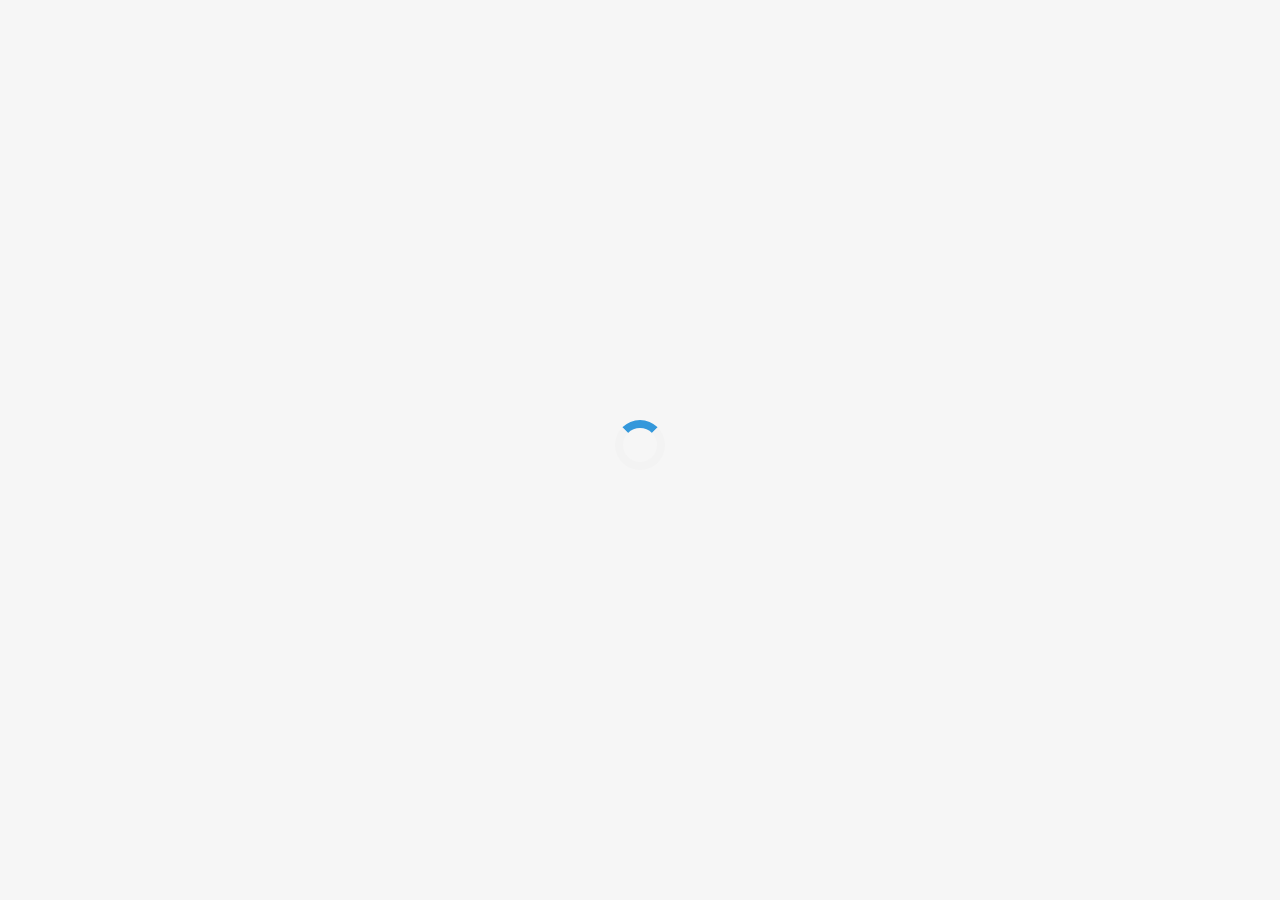
==== index.html @ 6c837468 "indexModif" ====
<!DOCTYPE html>
<html lang="en">
<head>
    <meta charset="UTF-8">
    <link rel="stylesheet" href="https://cdnjs.cloudflare.com/ajax/libs/font-awesome/5.15.4/css/all.min.css">
    <link href="https://fonts.googleapis.com/css2?family=Shrikhand&display=swap" rel="stylesheet">
    <link href="https://fonts.googleapis.com/css2?family=Roboto:ital,wght@0,100;0,300;0,400;0,500;0,700;0,900;1,100;1,300;1,400;1,500;1,700;1,900&display=swap" rel="stylesheet">
    <link rel="stylesheet" href="sass/styles.css">
    <meta name="viewport" content="width=device-width, initial-scale=1.0">
    <meta name="description" content="Réservez le menu qui vous convient">
    <title>Ohmyfood_Paris</title>

</head>
<body>

    <div class="div">
        <div id="loader" class="loader"></div> 
    </div>
    <div id="main__content">
        

        <header class="header">
            <img src="logo/ohmyfood.png" alt="logo ohmyfood">  
        </header>
        <div class="location">
            <i class="fas fa-map-marker-alt"></i>
            <p>Paris, Belleville</p>
        </div>

        <div class="grand__titre">
            <div class="titre">
                <h1>Réservez le menu qui vous convient</h1>
            </div>
            <div class="sous__titre">
                <p>Découvre des restaurants d'exception, selectionnés par nos soins.</p>
            </div>
            <div class="explorer">
                <button class="btn">Explorer nos restaurants</button>
            </div>
        </div>

        <article class="fonctionnement">
            <div class="fonction">
                <h2>Fonctionnement</h2>
            </div>
            <div class="fct">
                <button> <span class="number">1</span><i class="fas fa-mobile-alt"></i> Choisissez un restaurant</button>
                <button> <span class="number">2</span><i class="fas fa-list-ul"></i>Composez votre menu</button>
                <button> <span class="number">3</span><i class="fas fa-store"></i>Devenez partenaire</button>
            </div>
        </article>

        <div class="restauration">
            <div class="test">
                <h2>Restaurants</h2>
            </div>
        </div>

        <section class="Restaurant">
       
            <div class="restaurant-card">
                <div class="card-image">
                    <a href="Pages/La_palette_du_goût.html">
                        <img src="restaurants/jay-wennington-N_Y88TWmGwA-unsplash.jpg" alt="Plat de La palette du goût" >
                        <span class="Nouveau">Nouveau</span>
                    </a>
                </div>
                <div class="card-content">
                    <h3 class="restaurant-name">La palette du goût</h3>
                    <p class="restaurant-location">Ménilmontant</p>
                    <button class="favorite-button"> <i class="far fa-heart fa-2x"></i></button> 
                </div>
            </div>

            <div class="restaurant-card">
                <div class="card-image">
                    <a href="Pages/La_note_enchantée.html">
                        <img src="restaurants/stil-u2Lp8tXIcjw-unsplash.jpg" alt="La note enchantée" >
                        <span class="Nouveau">Nouveau</span>
                    </a>
                </div>
                <div class="card-content">
                    <h3 class="restaurant-name">La note enchantée</h3>
                    <p class="restaurant-location">Charonne</p>
                    <button class="favorite-button"> <i class="far fa-heart fa-2x"></i></button> 
                 </div>
            </div>
        </section>

        <section class="Restaurant">
            <div class="restaurant-card">
                <div class="card-image">
                    <a href="Pages/La-française.html">
                        <img src="restaurants/toa-heftiba-DQKerTsQwi0-unsplash.jpg" alt="A la française" >
                    </a>
                </div>
                <div class="card-content">
                    <h3 class="restaurant-name">À la française</h3>
                    <p class="restaurant-location">Cité Rouge</p>
                    <button class="favorite-button"> <i class="far fa-heart fa-2x"></i></button> 
                </div>
            </div>

            <div class="restaurant-card">
                <div class="card-image">
                    <a href="Pages/Le_délice_des_sens.html">
                        <img src="restaurants/louis-hansel-shotsoflouis-qNBGVyOCY8Q-unsplash.jpg" alt="Le delice des sens" >
                    </a>
                </div>
                <div class="card-content">
                    <h3 class="restaurant-name">Le delice des sens</h3>
                    <p class="restaurant-location">Folie-Méricourt</p>
                    <button class="favorite-button"> <i class="far fa-heart fa-2x"></i></button> 
                </div>
            </div>
        </section>

        <footer class="footer">
            <ul>
                <li><i class="fas fa-utensils"></i>Proposer un restaurant</li>
                <li><i class="fas fa-hands-helping"></i>Devenir partenaire</li>
                <li>Mentions légales</li>
            </ul>
            <a href="mailto:ZoQG3@example.com">Contact</a>
            <h1 class="ohmyfood">ohmyfood</h1>
        </footer>
    </div> 

    <script>
        document.addEventListener("DOMContentLoaded", function () {
            const loader = document.getElementById("loader");
            const main = document.getElementById("main__content");

        // Délai avant d'afficher le contenu
        const DELAY = 2000;

        // Afficher le contenu après le délai
        setTimeout(() => {
          // Cacher le loader
          loader.style.display = "none";
          
          // Afficher le contenu
          main.style.display = "block";
        }, DELAY);
      });
    </script>
</body>
</html>
---- sass/styles.css ----
* {
  box-sizing: border-box;
  margin: 0;
  padding: 0;
}

body {
  font-family: "Roboto", sans-serif;
  background: #F6F6F6;
  box-sizing: border-box;
  padding: 0;
  margin: 0;
}

.div {
  position: relative;
  display: flex;
  justify-content: center;
  align-items: center;
  width: 100%;
  height: auto;
  top: 400px;
}

.loader {
  border: 8px solid #f3f3f3;
  border-top: 8px solid #3498db;
  border-radius: 50%;
  width: 50px;
  height: 50px;
  animation: spin 1s linear infinite;
  margin: 20px auto;
}

@keyframes spin {
  0% {
    transform: rotate(0deg);
  }
  100% {
    transform: rotate(360deg);
  }
}
#main__content {
  width: 100%;
  height: 100%;
  display: none;
  justify-content: center;
  align-items: center;
  padding: 0;
  margin: 0;
  flex-wrap: wrap;
}

.header {
  width: 100%;
  height: 50px;
  display: flex;
  justify-content: center;
  align-items: center;
  padding: 0;
  margin: 0;
  flex-wrap: wrap;
  background-color: #FFFFFF;
}
.header img {
  width: 150px;
}

.location {
  width: 100%;
  height: 50px;
  display: flex;
  justify-content: center;
  align-items: center;
  padding: 0;
  margin: 0;
  flex-wrap: wrap;
  background-color: #EAEAEA;
}
.location P {
  font-size: 16px;
  font-family: "Roboto", sans-serif;
}
.location i {
  padding-right: 10px;
}

.grand__titre {
  width: 100%;
  display: flex;
  justify-content: center;
  align-items: center;
  text-align: center;
  padding: 10px;
  margin: 0;
  flex-wrap: wrap;
}
.grand__titre h1 {
  display: flex;
  align-items: center;
  justify-content: center;
  font-weight: 700;
  font-size: 40px;
  padding: 0;
  margin: 20px 0 20px 0;
  flex-wrap: wrap;
}
.grand__titre p {
  font-size: 16px;
  padding: 0;
  margin: 0;
}

.sous__titre {
  display: flex;
  width: 100%;
  align-items: center;
  justify-content: center;
  padding: 0;
  margin: 0 0 20px 0;
  flex-wrap: wrap;
}
.sous__titre p {
  display: flex;
  align-items: center;
  justify-content: center;
  font-size: 18px;
  font-weight: 300;
  padding: 0;
  margin: 0;
}

.explorer {
  display: flex;
  width: 100%;
  align-items: center;
  justify-content: center;
  padding: 0;
  margin: 0;
  flex-wrap: wrap;
}
.explorer button {
  background: linear-gradient(180deg, #FF79DA 0%, #9356DC 100%);
  border: none;
  color: white;
  padding: 15px 32px;
  margin-bottom: 10px;
  text-align: center;
  text-decoration: none;
  display: inline-block;
  font-size: 16px;
  border-radius: 25px;
  font-family: "Roboto", sans-serif;
}
.explorer button:hover {
  opacity: 0.8;
  cursor: pointer;
}

.fonctionnement {
  display: flex;
  flex-direction: column;
  align-items: center;
  justify-content: center;
  padding: 10px 10px 0 0;
  margin: 10px 10px 0 0;
  flex-wrap: wrap;
  width: 100%;
  height: auto;
  background-color: #FFFFFF;
}
@media screen and (max-width: 1024px) {
  .fonctionnement {
    width: 100%;
    display: flex;
    flex-direction: column;
    padding-left: 10px;
    margin-bottom: 30px;
    margin-top: 10px;
  }
}
.fonctionnement .fonction {
  flex-direction: column;
  display: flex;
  flex-wrap: wrap;
  width: 80%;
  padding: 0;
  margin-bottom: 15px;
  margin-top: 15px;
}
@media screen and (max-width: 1024px) {
  .fonctionnement .fonction {
    width: 100%;
    display: flex;
    flex-direction: column;
    padding-left: 10px;
    margin-bottom: 30px;
    margin-top: 10px;
  }
}
.fonctionnement .fct {
  display: flex;
  justify-content: center;
  align-items: center;
  width: 100%;
  padding: 0;
  margin: 0 20px 30px 0;
}
@media screen and (max-width: 767.98px) {
  .fonctionnement .fct {
    width: 100%;
    display: flex;
    flex-direction: column;
    padding-left: 10px;
    margin-bottom: 30px;
    margin-top: 10px;
  }
}
.fonctionnement .fct button {
  background: #F6F6F6;
  border: none;
  font-family: "roboto", sans-serif;
  font-size: 16px;
  font-weight: 500;
  margin: 15px 15px 15px 15px;
  padding: 0;
  width: 322.49px;
  height: 72.38px;
  border-radius: 20px;
  position: relative;
}
@media screen and (max-width: 767.98px) {
  .fonctionnement .fct button {
    width: 100%;
  }
}
.fonctionnement .fct .number {
  display: flex;
  justify-content: center;
  align-items: center;
  width: 25px;
  height: 25px;
  background: #9356DC;
  color: white;
  border-radius: 50%;
  position: absolute;
  margin: 0 0 0 -15px;
  padding: 0 0 0 0;
}
.fonctionnement .fct i {
  color: #7E7E7E;
  padding-right: 20px;
  width: 20%;
}
@media screen and (max-width: 768.98px) {
  .fonctionnement .fct i {
    padding-right: 2px;
  }
}
@media screen and (max-width: 820.98px) {
  .fonctionnement .fct i {
    padding-right: 5px;
  }
}
.fonctionnement .fct .fa-store {
  color: #9356DC;
  padding-right: 20px;
}
.fonctionnement button:hover {
  opacity: 1;
  cursor: pointer;
  box-shadow: 0 4px 10px rgba(0, 0, 0, 0.1);
}

.restauration {
  display: flex;
  width: 100%;
  align-items: center;
  justify-content: center;
  padding: 0;
  margin: 20px 0 20px 0;
  flex-wrap: wrap;
}

.test {
  display: flex;
  width: 80%;
  padding: 0;
  margin: 0;
  flex-wrap: wrap;
}

.Restaurant {
  width: 100%;
  height: auto;
  display: flex;
  justify-content: center;
  align-items: center;
  padding: 10px;
  margin: 0;
}
@media screen and (max-width: 767.98px) {
  .Restaurant {
    width: 100%;
    display: flex;
    flex-direction: column;
    justify-content: center;
    align-items: center;
    padding-right: 15px;
    padding-left: 15px;
    margin: 0;
  }
}

.restaurant-card {
  flex-wrap: wrap;
  width: 490px;
  height: 251px;
  align-items: center;
  justify-content: center;
  background: #fff;
  border-radius: 15px;
  box-shadow: 0 4px 10px rgba(0, 0, 0, 0.1);
  overflow: hidden;
  position: relative;
  margin-bottom: 30px;
  margin-right: 50px;
  margin-left: 50px;
}
@media screen and (max-width: 768px) {
  .restaurant-card {
    width: 100%;
    padding-bottom: 0px;
    padding-top: 0px;
    margin-right: 15px;
    margin-left: 15px;
    margin-top: 0px;
    margin-bottom: 0px;
  }
}
@media screen and (max-width: 767.98px) {
  .restaurant-card {
    width: 100%;
    padding: none;
    margin-top: 20px;
    margin-bottom: 0px;
  }
}
.restaurant-card .card-image {
  position: relative;
  width: 100%;
  height: 175px;
}
.restaurant-card .card-image img {
  width: 100%;
  height: 175px;
  border-radius: 15px 15px 0 0;
  -o-object-fit: cover;
     object-fit: cover;
}
.restaurant-card .card-image .Nouveau {
  width: 80px;
  height: 29px;
  position: absolute;
  top: 8px;
  right: 8px;
  background-color: #99E2D0;
  color: #008766;
  padding: 4px 8px;
  border-radius: 2px;
  font-size: 14px;
  font-weight: 500;
  display: flex;
  justify-content: center;
  align-items: center;
}
.restaurant-card .card-content {
  padding: 16px;
  width: 100%;
}
.restaurant-card .card-content .restaurant-name {
  font-size: 18px;
  font-weight: bold;
  color: #333;
  margin: 0;
  padding: 10px 0 0;
}
.restaurant-card .card-content .restaurant-location {
  font-size: 14px;
  color: #777;
  margin: 4px 0 0;
}
.restaurant-card .card-content .favorite-button {
  position: absolute;
  align-items: center;
  justify-content: center;
  bottom: 16px;
  right: 16px;
  background: none;
  border: none;
  font-size: 20px;
  color: #000000;
  cursor: pointer;
  transition: color 0.3s ease;
}
.restaurant-card .card-content .favorite-button i {
  font-size: 20px;
}
.restaurant-card .card-content .favorite-button:hover i {
  animation: fill 0.3s ease-in-out;
  display: inline-block;
  opacity: 1;
  background: linear-gradient(180deg, #FF79DA 0%, #9356DC 100%);
  background-clip: text;
  -webkit-background-clip: text;
  -webkit-text-fill-color: transparent;
  font-weight: bold;
}
@keyframes fill {
  0% {
    transform: scale(1);
  }
  50% {
    transform: scale(1.2);
  }
  100% {
    transform: scale(1);
  }
}

.footer {
  width: 100%;
  height: 114px;
  display: flex;
  justify-content: center;
  align-items: center;
  padding: 0;
  margin: 0;
  background-color: #353535;
}
@media screen and (max-width: 767.98px) {
  .footer {
    width: 100%;
    height: auto;
    display: flex;
    flex-direction: column-reverse;
    padding: 0;
    margin: 0;
  }
}
.footer ul {
  display: flex;
  list-style: none;
  color: white;
  justify-content: right;
  align-items: center;
  padding: 0;
  margin: 0;
  width: 60%;
}
@media screen and (max-width: 767.98px) {
  .footer ul {
    width: 100%;
    display: flex;
    flex-direction: column;
    padding-left: 10px;
    margin-bottom: 20px;
  }
}
.footer ul li {
  padding: 0 10px;
  margin: 0;
}
.footer ul li i {
  padding: 0 10px;
}
@media screen and (max-width: 767.98px) {
  .footer ul li {
    width: 100%;
    flex-direction: column;
    padding-bottom: 10px;
  }
  .footer ul li i {
    padding-right: 10px;
    padding-left: 0px;
  }
}
.footer a {
  display: flex;
  align-items: center;
  text-decoration: none;
  color: white;
  padding: 0;
  margin: 0;
  width: 20%;
}
@media screen and (max-width: 767.98px) {
  .footer a {
    width: 100%;
    padding-left: 20px;
    margin-bottom: 10px;
    justify-content: left;
  }
}
.footer .ohmyfood {
  color: white;
  font-family: "Shrikhand", cursive;
  font-size: 18px;
  font-weight: 400;
}
@media screen and (max-width: 767.98px) {
  .footer .ohmyfood {
    width: 100%;
    display: flex;
    flex-direction: column;
    padding-left: 20px;
    margin-bottom: 30px;
    margin-top: 30px;
  }
}/*# sourceMappingURL=styles.css.map */
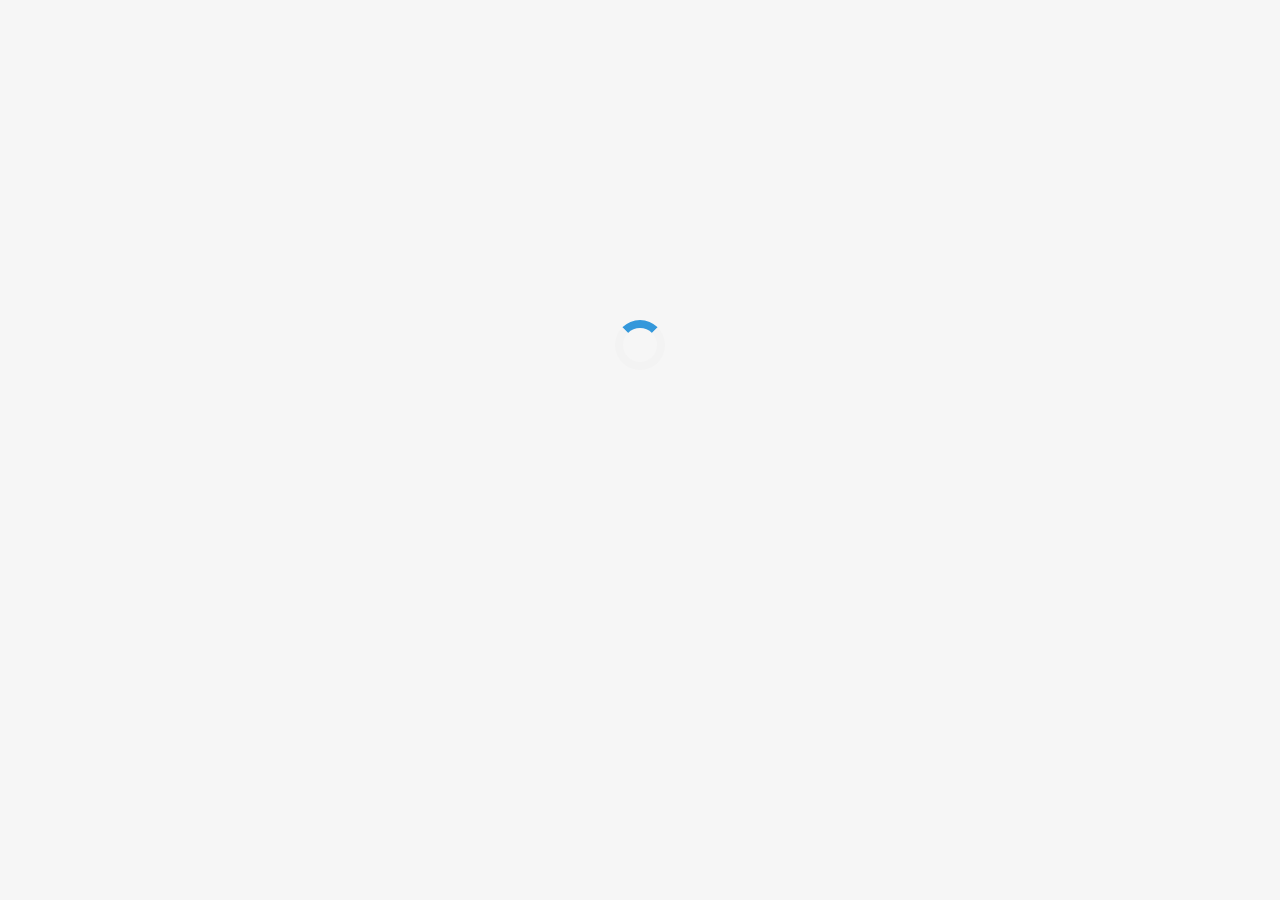
==== commit 9a1ae5d3: "DOM" ====
--- a/index.html
+++ b/index.html
@@ -119,8 +119,8 @@
             <ul>
                 <li><i class="fas fa-utensils"></i>Proposer un restaurant</li>
                 <li><i class="fas fa-hands-helping"></i>Devenir partenaire</li>
-                <li>Mentions légales</li>
             </ul>
+              <p>Mentions légales</p>
             <a href="mailto:ZoQG3@example.com">Contact</a>
             <h1 class="ohmyfood">ohmyfood</h1>
         </footer>
--- a/sass/styles.css
+++ b/sass/styles.css
@@ -19,7 +19,7 @@
   align-items: center;
   width: 100%;
   height: auto;
-  top: 400px;
+  top: 300px;
 }
 
 .loader {
@@ -49,8 +49,19 @@
   padding: 0;
   margin: 0;
   flex-wrap: wrap;
-}
-
+  animation-name: leFadeIn;
+  animation-duration: 1s;
+  animation-timing-function: ease-in-out;
+}
+
+@keyframes leFadeIn {
+  from {
+    opacity: 0;
+  }
+  to {
+    opacity: 1;
+  }
+}
 .header {
   width: 100%;
   height: 50px;
@@ -341,7 +352,6 @@
 @media screen and (max-width: 767.98px) {
   .restaurant-card {
     width: 100%;
-    padding: none;
     margin-top: 20px;
     margin-bottom: 0px;
   }
@@ -414,6 +424,7 @@
   background-clip: text;
   -webkit-background-clip: text;
   -webkit-text-fill-color: transparent;
+  cursor: pointer;
   font-weight: bold;
 }
 @keyframes fill {
@@ -484,6 +495,14 @@
     padding-right: 10px;
     padding-left: 0px;
   }
+}
+.footer p {
+  display: flex;
+  align-items: center;
+  text-decoration: none;
+  color: white;
+  padding: 0 10px;
+  margin: 0;
 }
 .footer a {
   display: flex;
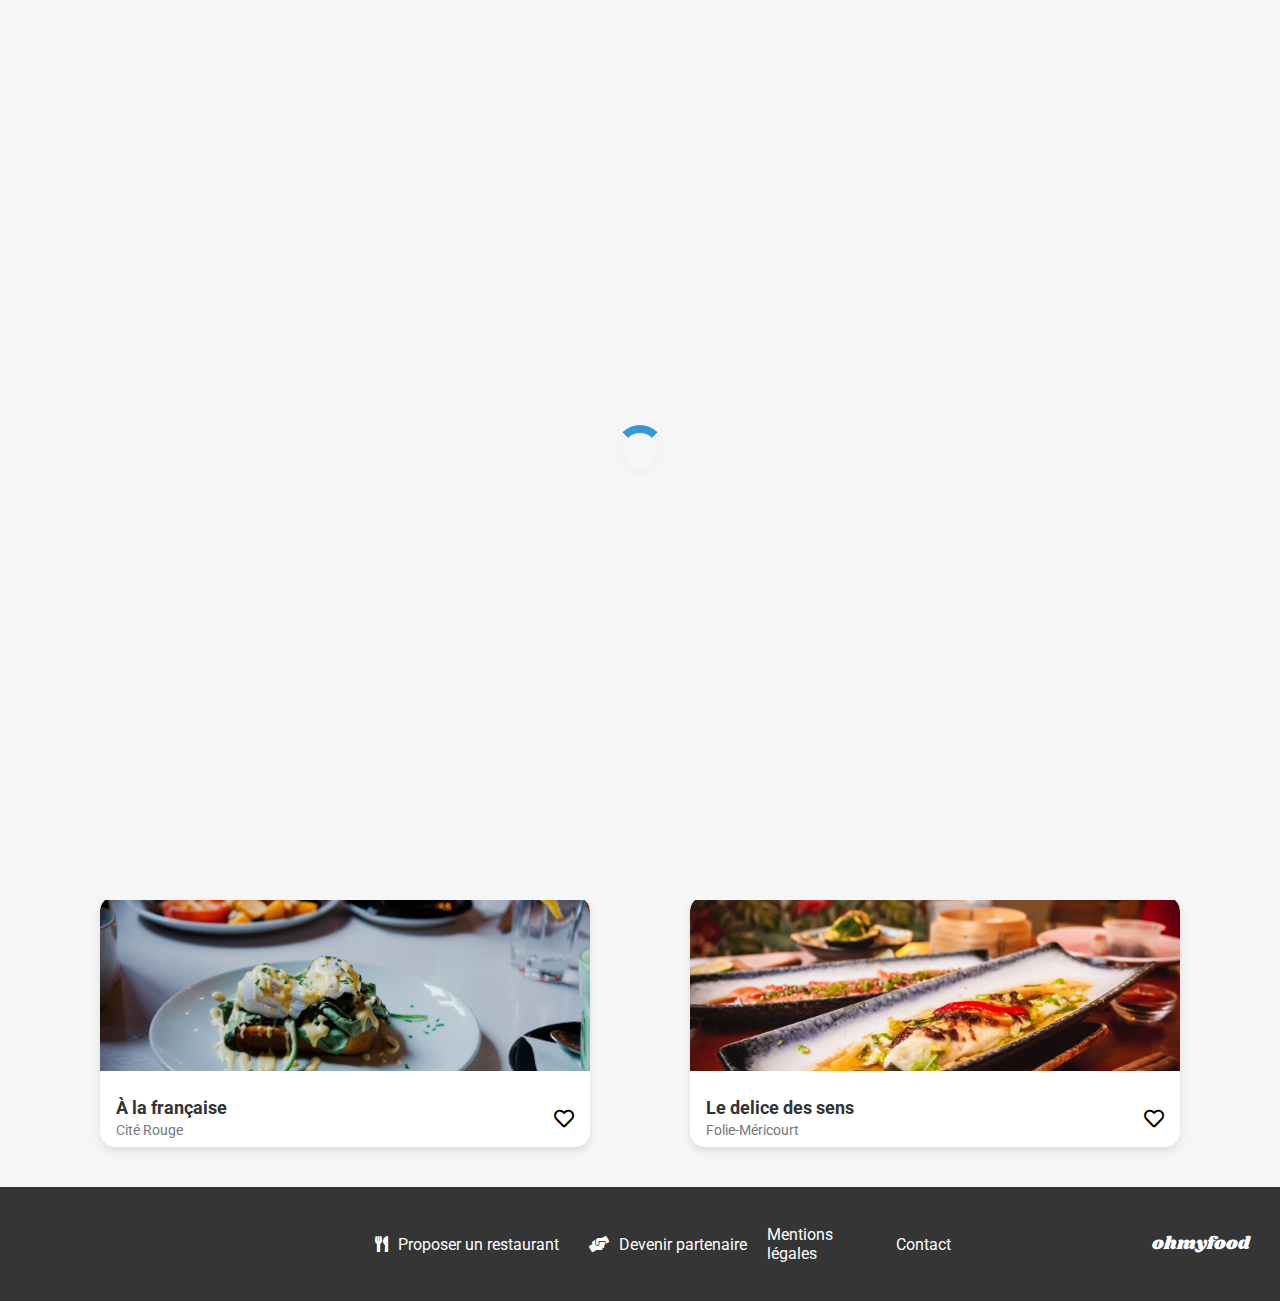
==== commit 42d125d0: "loader" ====
--- a/index.html
+++ b/index.html
@@ -16,17 +16,17 @@
     <div class="div">
         <div id="loader" class="loader"></div> 
     </div>
-    <div id="main__content">
+    
         
 
-        <header class="header">
-            <img src="logo/ohmyfood.png" alt="logo ohmyfood">  
-        </header>
-        <div class="location">
-            <i class="fas fa-map-marker-alt"></i>
-            <p>Paris, Belleville</p>
-        </div>
-
+    <header class="header">
+        <img src="logo/ohmyfood.png" alt="logo ohmyfood">  
+    </header>
+    <div class="location">
+        <i class="fas fa-map-marker-alt"></i>
+        <p>Paris, Belleville</p>
+    </div>
+    <main>
         <div class="grand__titre">
             <div class="titre">
                 <h1>Réservez le menu qui vous convient</h1>
@@ -114,35 +114,15 @@
                 </div>
             </div>
         </section>
-
-        <footer class="footer">
-            <ul>
-                <li><i class="fas fa-utensils"></i>Proposer un restaurant</li>
-                <li><i class="fas fa-hands-helping"></i>Devenir partenaire</li>
-            </ul>
-              <p>Mentions légales</p>
-            <a href="mailto:ZoQG3@example.com">Contact</a>
-            <h1 class="ohmyfood">ohmyfood</h1>
-        </footer>
-    </div> 
-
-    <script>
-        document.addEventListener("DOMContentLoaded", function () {
-            const loader = document.getElementById("loader");
-            const main = document.getElementById("main__content");
-
-        // Délai avant d'afficher le contenu
-        const DELAY = 2000;
-
-        // Afficher le contenu après le délai
-        setTimeout(() => {
-          // Cacher le loader
-          loader.style.display = "none";
-          
-          // Afficher le contenu
-          main.style.display = "block";
-        }, DELAY);
-      });
-    </script>
+    </main>
+    <footer class="footer">
+        <ul>
+            <li><i class="fas fa-utensils"></i>Proposer un restaurant</li>
+            <li><i class="fas fa-hands-helping"></i>Devenir partenaire</li>
+        </ul>
+        <div>Mentions légales</div>
+        <a href="mailto:ZoQG3@example.com">Contact</a>
+        <div class="ohmyfood">ohmyfood</div>
+    </footer>
 </body>
 </html>--- a/sass/styles.css
+++ b/sass/styles.css
@@ -13,15 +13,30 @@
 }
 
 .div {
-  position: relative;
-  display: flex;
-  justify-content: center;
-  align-items: center;
-  width: 100%;
-  height: auto;
-  top: 300px;
-}
-
+  position: absolute;
+  display: flex;
+  justify-content: center;
+  align-items: center;
+  width: 100%;
+  height: 100%;
+  top: 0;
+  left: 0;
+  background-color: #F6F6F6;
+  animation: loader 3s forwards;
+  z-index: 1;
+}
+
+@keyframes loader {
+  0% {
+    opacity: 1;
+  }
+  50% {
+    opacity: 1;
+  }
+  100% {
+    opacity: 0;
+  }
+}
 .loader {
   border: 8px solid #f3f3f3;
   border-top: 8px solid #3498db;
@@ -38,28 +53,6 @@
   }
   100% {
     transform: rotate(360deg);
-  }
-}
-#main__content {
-  width: 100%;
-  height: 100%;
-  display: none;
-  justify-content: center;
-  align-items: center;
-  padding: 0;
-  margin: 0;
-  flex-wrap: wrap;
-  animation-name: leFadeIn;
-  animation-duration: 1s;
-  animation-timing-function: ease-in-out;
-}
-
-@keyframes leFadeIn {
-  from {
-    opacity: 0;
-  }
-  to {
-    opacity: 1;
   }
 }
 .header {
@@ -228,13 +221,16 @@
   }
 }
 .fonctionnement .fct button {
+  display: flex;
+  justify-content: left;
+  align-items: center;
   background: #F6F6F6;
   border: none;
   font-family: "roboto", sans-serif;
   font-size: 16px;
   font-weight: 500;
-  margin: 15px 15px 15px 15px;
-  padding: 0;
+  margin: 15px;
+  padding: 0px;
   width: 322.49px;
   height: 72.38px;
   border-radius: 20px;
@@ -256,26 +252,27 @@
   border-radius: 50%;
   position: absolute;
   margin: 0 0 0 -15px;
-  padding: 0 0 0 0;
+  padding: 0;
 }
 .fonctionnement .fct i {
   color: #7E7E7E;
-  padding-right: 20px;
+  padding: 30px 0 30px 30px;
+  margin-left: 30px;
+  margin-right: 30px;
   width: 20%;
 }
-@media screen and (max-width: 768.98px) {
+@media screen and (min-width: 820px) {
   .fonctionnement .fct i {
-    padding-right: 2px;
-  }
-}
-@media screen and (max-width: 820.98px) {
+    padding: 20px;
+  }
+}
+@media screen and (max-width: 767.98px) {
   .fonctionnement .fct i {
     padding-right: 5px;
   }
 }
 .fonctionnement .fct .fa-store {
   color: #9356DC;
-  padding-right: 20px;
 }
 .fonctionnement button:hover {
   opacity: 1;
@@ -445,7 +442,7 @@
   display: flex;
   justify-content: center;
   align-items: center;
-  padding: 0;
+  padding: 20px;
   margin: 0;
   background-color: #353535;
 }
@@ -496,7 +493,7 @@
     padding-left: 0px;
   }
 }
-.footer p {
+.footer div {
   display: flex;
   align-items: center;
   text-decoration: none;
@@ -504,6 +501,15 @@
   padding: 0 10px;
   margin: 0;
 }
+@media screen and (max-width: 767.98px) {
+  .footer div {
+    width: 100%;
+    display: flex;
+    justify-content: left;
+    padding-left: 20px;
+    margin-bottom: 10px;
+  }
+}
 .footer a {
   display: flex;
   align-items: center;
@@ -522,6 +528,7 @@
   }
 }
 .footer .ohmyfood {
+  display: flex;
   color: white;
   font-family: "Shrikhand", cursive;
   font-size: 18px;
@@ -531,7 +538,6 @@
   .footer .ohmyfood {
     width: 100%;
     display: flex;
-    flex-direction: column;
     padding-left: 20px;
     margin-bottom: 30px;
     margin-top: 30px;
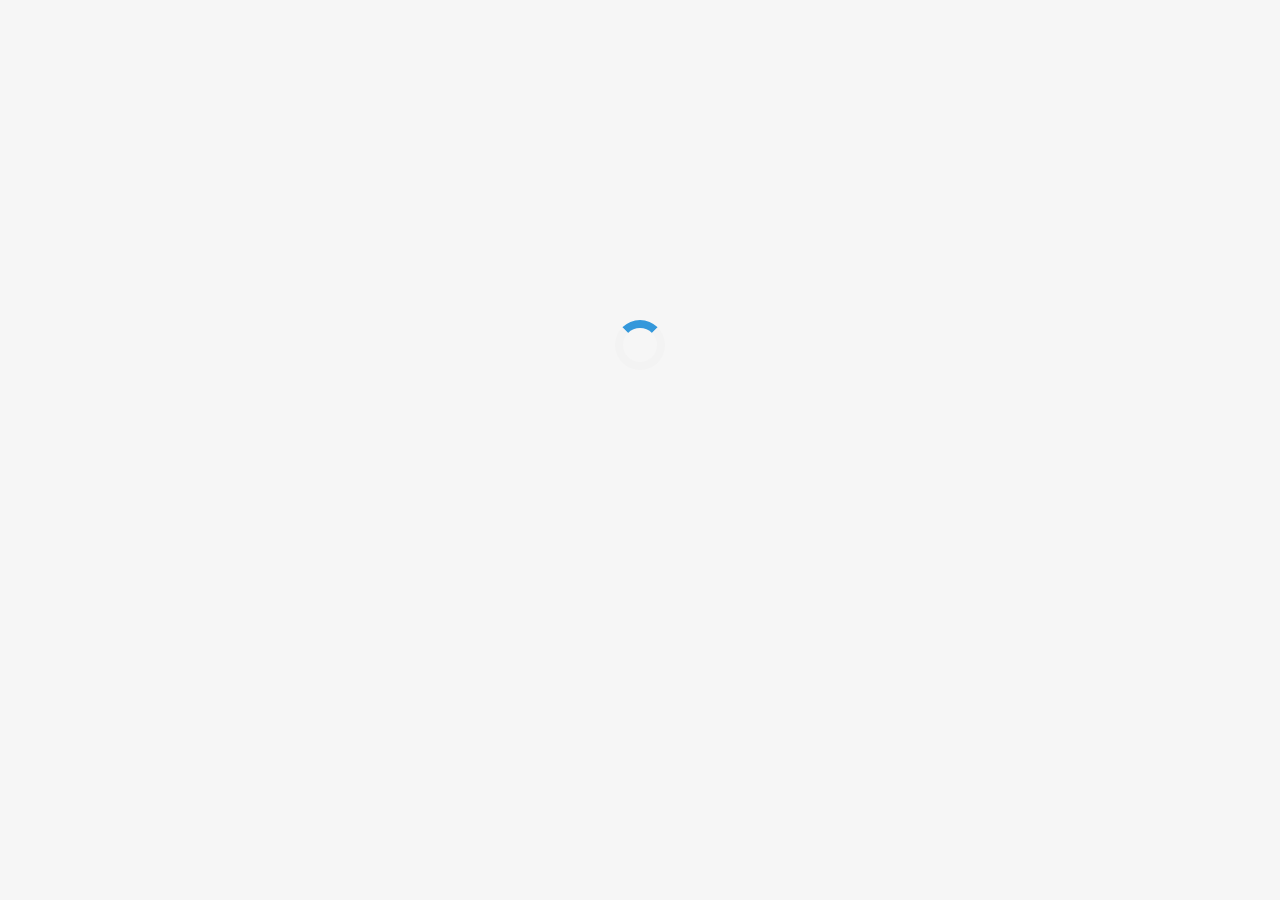
==== commit 5880fb1f: "Add main content section and loader functionality with fade-in effect" ====
--- a/index.html
+++ b/index.html
@@ -12,12 +12,12 @@
 
 </head>
 <body>
-
+    <!--loader-->
     <div class="div">
         <div id="loader" class="loader"></div> 
     </div>
     
-        
+<div id="main__content">
 
     <header class="header">
         <img src="logo/ohmyfood.png" alt="logo ohmyfood">  
@@ -86,7 +86,7 @@
                  </div>
             </div>
         </section>
-
+       <!-- 2eme section -->
         <section class="Restaurant">
             <div class="restaurant-card">
                 <div class="card-image">
@@ -124,5 +124,25 @@
         <a href="mailto:ZoQG3@example.com">Contact</a>
         <div class="ohmyfood">ohmyfood</div>
     </footer>
+
+</div>
+    <script>
+        document.addEventListener("DOMContentLoaded", function () {
+            const loader = document.getElementById("loader");
+            const main = document.getElementById("main__content");
+
+        // Délai avant d'afficher le contenu
+        const DELAY = 2000;
+
+        // Afficher le contenu après le délai
+        setTimeout(() => {
+          // Cacher le loader
+          loader.style.display = "none";
+          
+          // Afficher le contenu
+          main.style.display = "block";
+        }, DELAY);
+      });
+    </script>
 </body>
 </html>--- a/sass/styles.css
+++ b/sass/styles.css
@@ -13,30 +13,15 @@
 }
 
 .div {
-  position: absolute;
-  display: flex;
-  justify-content: center;
-  align-items: center;
-  width: 100%;
-  height: 100%;
-  top: 0;
-  left: 0;
-  background-color: #F6F6F6;
-  animation: loader 3s forwards;
-  z-index: 1;
-}
-
-@keyframes loader {
-  0% {
-    opacity: 1;
-  }
-  50% {
-    opacity: 1;
-  }
-  100% {
-    opacity: 0;
-  }
-}
+  position: relative;
+  display: flex;
+  justify-content: center;
+  align-items: center;
+  width: 100%;
+  height: auto;
+  top: 300px;
+}
+
 .loader {
   border: 8px solid #f3f3f3;
   border-top: 8px solid #3498db;
@@ -53,6 +38,28 @@
   }
   100% {
     transform: rotate(360deg);
+  }
+}
+#main__content {
+  width: 100%;
+  height: 100%;
+  display: none;
+  justify-content: center;
+  align-items: center;
+  padding: 0;
+  margin: 0;
+  flex-wrap: wrap;
+  animation-name: leFadeIn;
+  animation-duration: 1s;
+  animation-timing-function: ease-in-out;
+}
+
+@keyframes leFadeIn {
+  from {
+    opacity: 0;
+  }
+  to {
+    opacity: 1;
   }
 }
 .header {
